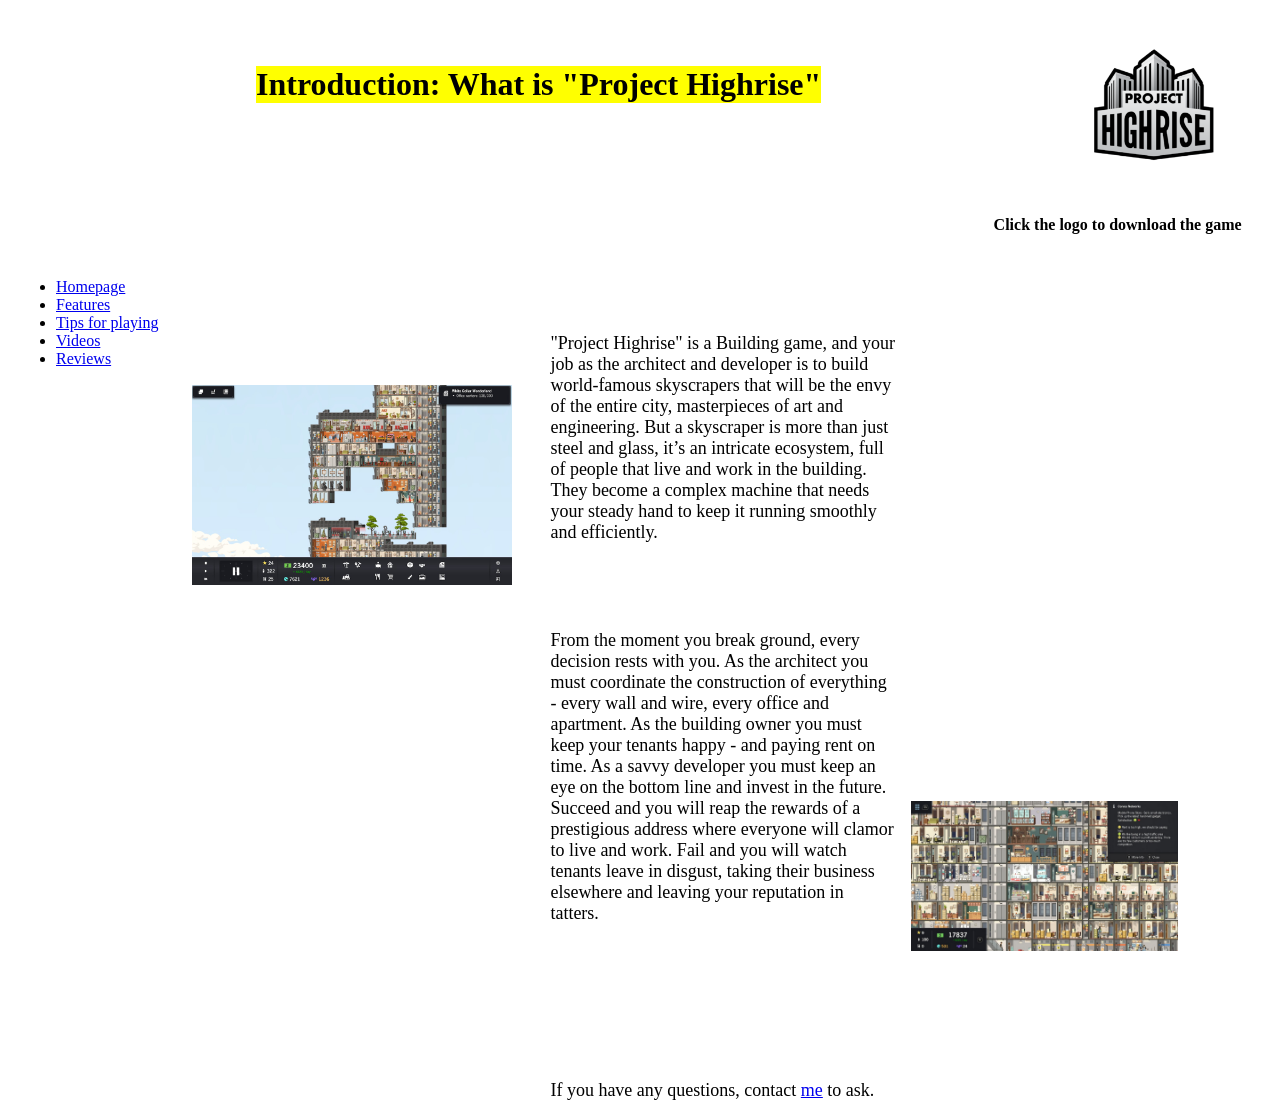
==== Introduction.html @ dc5c0747 "MYP Marketing Project" ====
<!DOCTYPE html>
<html>
    <head>
        <title>Introduction</title>
        <link rel="stylesheet" href="Introduction_Background.css">
    </head>

    <body>
        <header>
            <h1>Introduction: What is "Project Highrise"</h1>
        </header>

        <ul>
            <li><a href="Homepage.html">Homepage</a></li>
            <li><a href="Features.html">Features</a></li>
            <li><a href="Tips_For_Playing.html">Tips for playing<a></li>
            <li><a href="Video.html">Videos</a></li>
            <li><a href="Reviews.html">Reviews</a></li>
        </ul>

        <p>
            <a href="https://store.steampowered.com/app/423580/Project_Highrise/">
                <img src="Project_Highrise_Logo.png" alt="Click it to download it" style="width:125px;position:fixed;right:5%;top:5%">
            </a>
            <p4 style="position:fixed;right:3%;top:24%;font-weight:bold;">
                Click the logo to download the game
            </p4>
        </p>

        <p>
            <img src="steamuserimages-a.akamaihd.jpg" alt="Screenshot" style="height:200px;position:absolute;right:60%;bottom:35%">
            <p1>
                "Project Highrise" is a Building game, and your job as the architect and developer is to build world-famous skyscrapers that will be the envy of the entire city, masterpieces of art and engineering. But a skyscraper is more than just steel and glass, it’s an intricate ecosystem, full of people that live and work in the building. They become a complex machine that needs your steady hand to keep it running smoothly and efficiently.
            </p1>
            <p2>
                From the moment you break ground, every decision rests with you. As the architect you must coordinate the construction of everything - every wall and wire, every office and apartment. As the building owner you must keep your tenants happy - and paying rent on time. As a savvy developer you must keep an eye on the bottom line and invest in the future. Succeed and you will reap the rewards of a prestigious address where everyone will clamor to live and work. Fail and you will watch tenants leave in disgust, taking their business elsewhere and leaving your reputation in tatters.
            </p2>
            <img src="Project-Highrise-Architects-Edition-review-gameplay-screenshot-07.jpg" alt="Screenshot" style="height:150px;position:absolute;right:8%;top:89%">
            <p3>
                If you have any questions, contact <a href="mailto:luoyt2005@gmail.com">me</a> to ask.
            </p3>
        </p>

    </body>
</html>
---- Introduction_Background.css ----
h1 {
    position: absolute;
    left: 20%;
    top:5%;
    background-color: yellow;
}

p1 {
    font-size: 18px;
    position: absolute;
    left: 43%;
    top: 37%;
    right: 30%;
}

p2 {
    font-size: 18px;
    position: absolute;
    left: 43%;
    right: 30%;
    top: 70%;
}

p3 {
    font-size: 18px;
    position: absolute;
    left: 43%;
    right: 30%;
    top: 120%;
}

ul {
    font-size: 16px;
    position: fixed;
    top: 30%;
    margin: 8px;
}
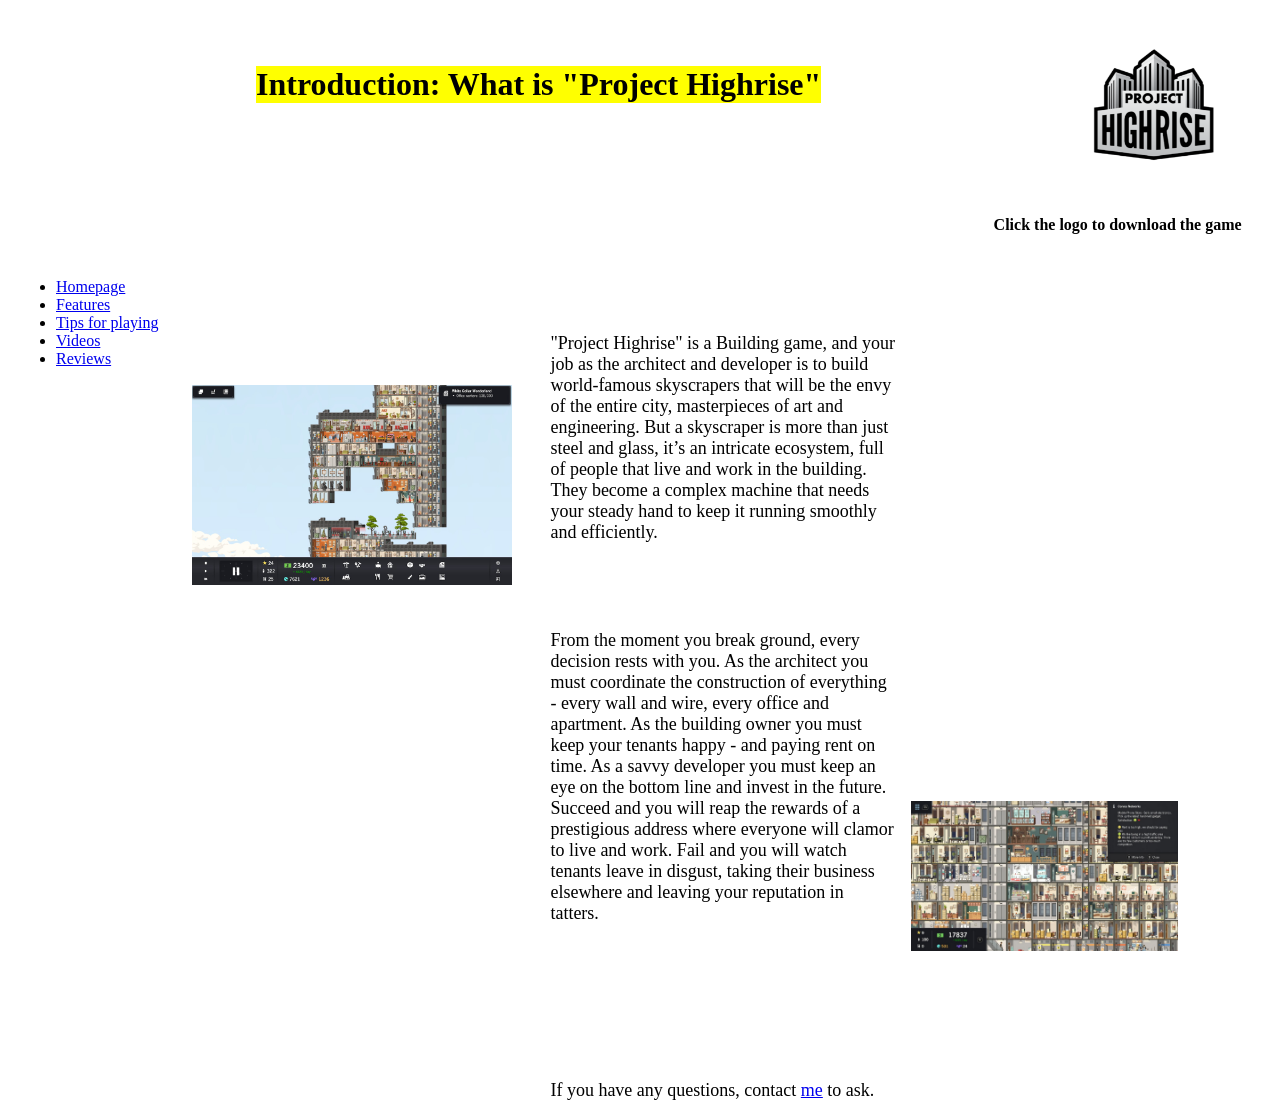
==== commit b16a516c: "Update Introduction.html" ====
--- a/Introduction.html
+++ b/Introduction.html
@@ -11,7 +11,7 @@
         </header>
 
         <ul>
-            <li><a href="Homepage.html">Homepage</a></li>
+            <li><a href="index.html">Homepage</a></li>
             <li><a href="Features.html">Features</a></li>
             <li><a href="Tips_For_Playing.html">Tips for playing<a></li>
             <li><a href="Video.html">Videos</a></li>
